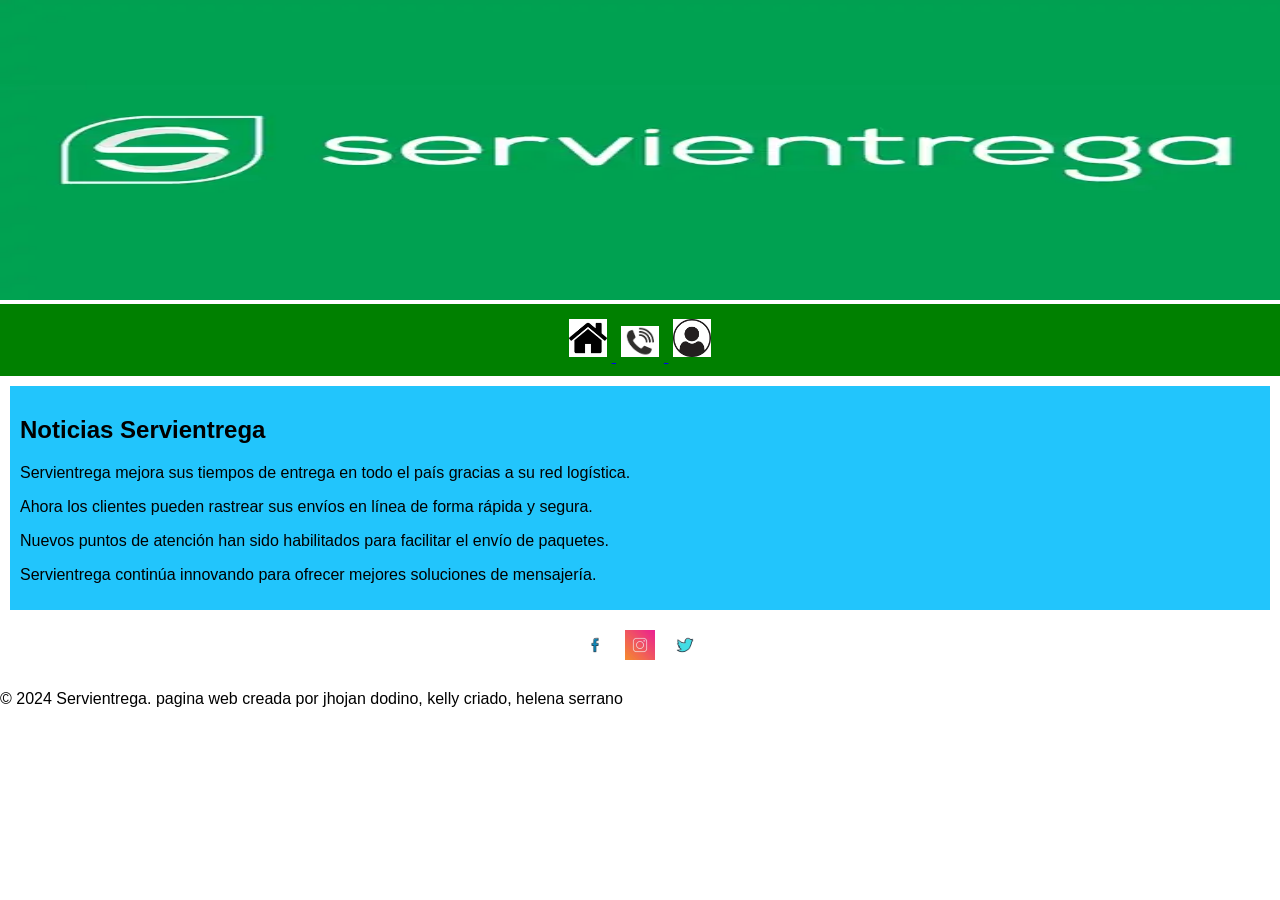
==== paginas/contacto.html @ c797742f "nuevo" ====
<!DOCTYPE html>
<html lang="en">
<head>
    <meta charset="UTF-8">
    <meta name="viewport" content="width=device-width, initial-scale=1.0">
    <title>Servientrega</title>
    <link rel="stylesheet" href="../styles.css">
</head>
<body>
    <div class="container">
        <header>
            <div class="banner">
                <img src="../img/logo.jpeg" alt="Envios Servientrega">
            </div>
        </header>

        <div class="barra-iconos">

            <a href="../index.html">
                <img src="../img/casa.png" alt="home">
            </a>

            <a href="contacto.html">
                <img src="../img/telefono.png" alt="Teléfono">
            </a>

            <a href="usuario.html">
                <img src="../img/persona.png" alt="Usuario">
            </a>

        </div>

        <div class="noticias">
            <h2>Noticias Servientrega</h2>

            <p>Servientrega mejora sus tiempos de entrega en todo el país gracias a su red logística.</p>

            <p>Ahora los clientes pueden rastrear sus envíos en línea de forma rápida y segura.</p>

            <p>Nuevos puntos de atención han sido habilitados para facilitar el envío de paquetes.</p>

            <p>Servientrega continúa innovando para ofrecer mejores soluciones de mensajería.</p>
        </div>

         <footer>
            <div class="redes">
                <a href="https://www.facebook.com/">
                <img src="../img/facebook.png" alt="Facebook">
                </a>

                <a href="https://www.instagram.com/">
                <img src="../img/instagram.png" alt="Instagram">
                </a>

                <a href="https://www.twitter.com/">
                <img src="../img/twitter.png" alt="Twitter">
                </a>
            </div>

            <p>&copy; 2024 Servientrega. pagina web creada por jhojan dodino, kelly criado, helena serrano </p>
        </footer>
    </div>
</body>
</html>
---- styles.css ----
body{
    margin:0;
    font-family: Arial;
}

.banner img{
    width:100%;
    height: 300px;
}

.barra-iconos{
    background:green;
    text-align:center;
    padding:10px;
}

.barra-iconos img{
    width:3%;
    margin:5px;
}

.noticias{
    background: rgb(34, 197, 252);
    margin:10px;
    padding:10px;
}

.redes{
    display: flex;
    justify-content: center;
    align-items: center;
    gap: 15px;
    padding: 10px;
}

.redes img{
    width: 30px;
}
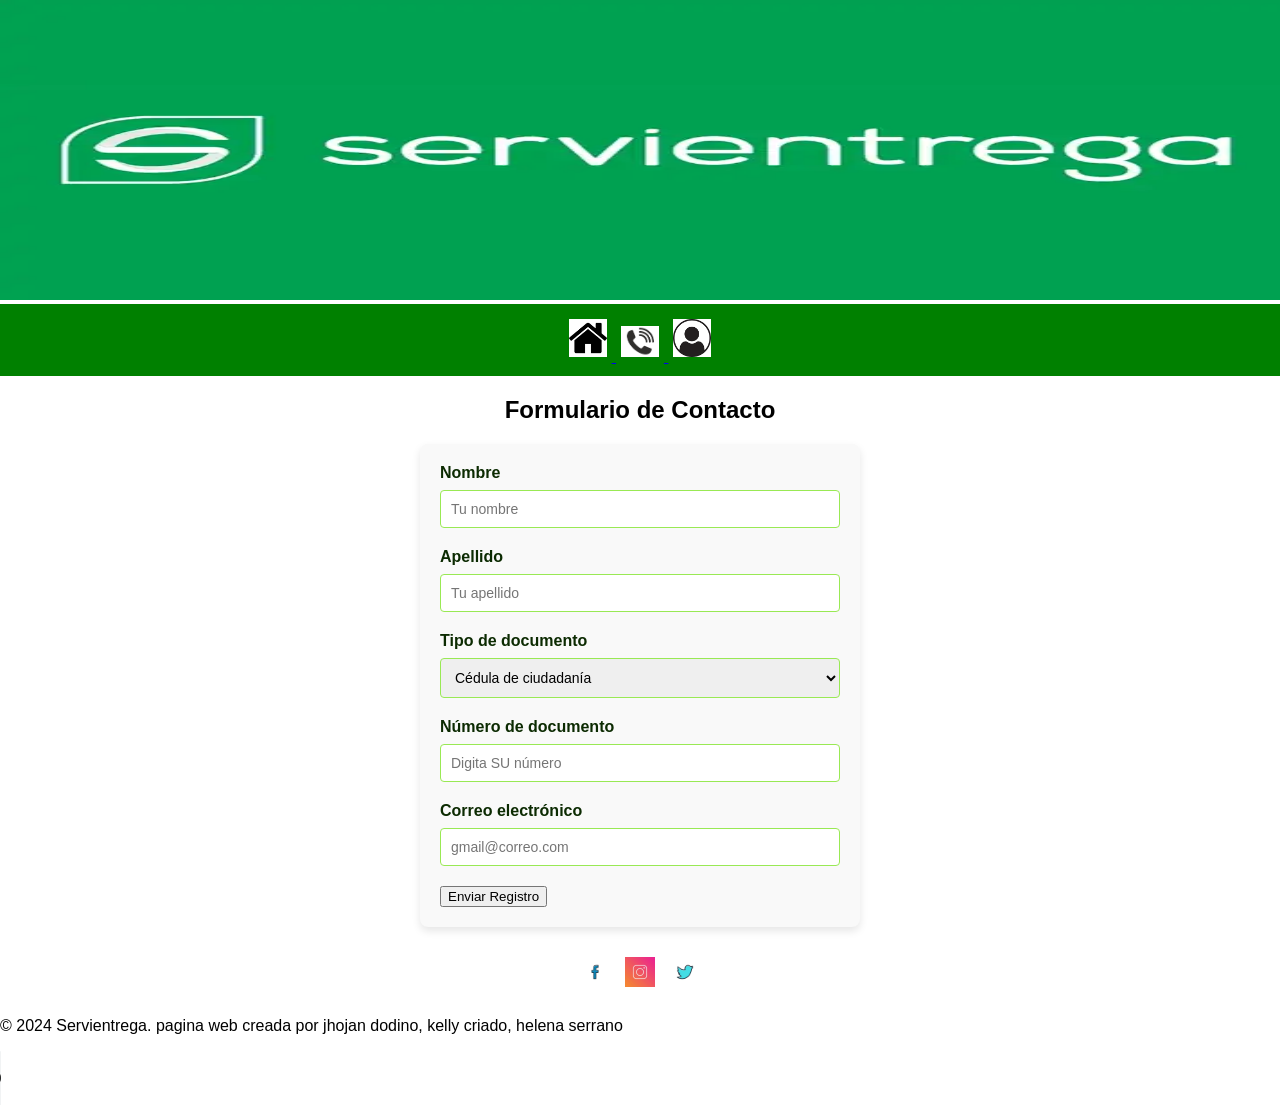
==== commit 4a18e071: "Version Final" ====
--- a/paginas/contacto.html
+++ b/paginas/contacto.html
@@ -24,40 +24,55 @@
                 <img src="../img/telefono.png" alt="Teléfono">
             </a>
 
-            <a href="usuario.html">
+            <a href="servicio.html">
                 <img src="../img/persona.png" alt="Usuario">
             </a>
 
         </div>
 
-        <div class="noticias">
-            <h2>Noticias Servientrega</h2>
+        <h2 style="text-align: center;">Formulario de Contacto</h2>
+        <form action="#">
+        <label for="nombre">Nombre</label>
+        <input type="text" id="nombre" name="nombre" placeholder="Tu nombre" required>
 
-            <p>Servientrega mejora sus tiempos de entrega en todo el país gracias a su red logística.</p>
+        <label for="apellido">Apellido</label>
+        <input type="text" id="apellido" name="apellido" placeholder="Tu apellido" required>
 
-            <p>Ahora los clientes pueden rastrear sus envíos en línea de forma rápida y segura.</p>
+        <label for="tipo_doc">Tipo de documento</label>
+        <select id="tipo_doc" name="tipo_doc">
+            <option value="CC">Cédula de ciudadanía</option>
+            <option value="TI">Tarjeta de identidad</option>
+            <option value="CE">Cédula de extranjería</option>
+        </select>
 
-            <p>Nuevos puntos de atención han sido habilitados para facilitar el envío de paquetes.</p>
+        <label for="num_doc">Número de documento</label>
+        <input type="number" id="num_doc" name="num_doc" placeholder="Digita SU número" required>
 
-            <p>Servientrega continúa innovando para ofrecer mejores soluciones de mensajería.</p>
-        </div>
+        <label for="email">Correo electrónico</label>
+        <input type="email" id="email" name="email" placeholder="gmail@correo.com" required>
+
+        <input type="submit" value="Enviar Registro">
+        </form>
 
          <footer>
             <div class="redes">
-                <a href="https://www.facebook.com/">
+                <a href="https://web.facebook.com/Servientrega.ms">
                 <img src="../img/facebook.png" alt="Facebook">
                 </a>
 
-                <a href="https://www.instagram.com/">
+                <a href="https://www.instagram.com/servientrega.ms/">
                 <img src="../img/instagram.png" alt="Instagram">
                 </a>
 
-                <a href="https://www.twitter.com/">
+                <a href="https://x.com/Servientrega_ms">
                 <img src="../img/twitter.png" alt="Twitter">
                 </a>
             </div>
 
             <p>&copy; 2024 Servientrega. pagina web creada por jhojan dodino, kelly criado, helena serrano </p>
+            <audio controls>
+                <source src="../Musica/I WANNA BE YOUR.mp3" type="audio/mpeg">
+            </audio>
         </footer>
     </div>
 </body>
--- a/styles.css
+++ b/styles.css
@@ -5,7 +5,7 @@
 
 .banner img{
     width:100%;
-    height: 300px;
+    height:300px;
 }
 
 .barra-iconos{
@@ -20,9 +20,16 @@
 }
 
 .noticias{
-    background: rgb(34, 197, 252);
+    background: rgb(87, 236, 87);
     margin:10px;
     padding:10px;
+}
+
+.cuadro{
+    background-color: lightgreen;
+    width: 20%;
+    margin: 20px auto;
+    text-align: left;
 }
 
 .redes{
@@ -37,4 +44,43 @@
     width: 30px;
 }
 
-       +form {
+  max-width: 400px;
+  margin: 20px auto;
+  padding: 20px;
+  background-color: #f9f9f9;
+  border-radius: 8px;
+  box-shadow: 0 4px 8px rgba(0, 0, 0, 0.1);
+  font-family: Arial, sans-serif;
+}
+
+
+label {
+  display: block;
+  margin-bottom: 8px;
+  font-weight: bold;
+  color: #0c2b02;
+}
+
+
+input[type="text"],
+input[type="number"],
+input[type="email"],
+input[type="password"],
+select {
+  width: 100%;
+  padding: 10px;
+  margin-bottom: 20px;
+  border: 1px solid #99e954;
+  border-radius: 4px;
+  box-sizing: border-box;
+  font-size: 14px;
+}
+
+
+input:focus, 
+select:focus {
+  border-color: #4CAF50;
+  outline: none;
+  background-color: #cdead4;
+}
